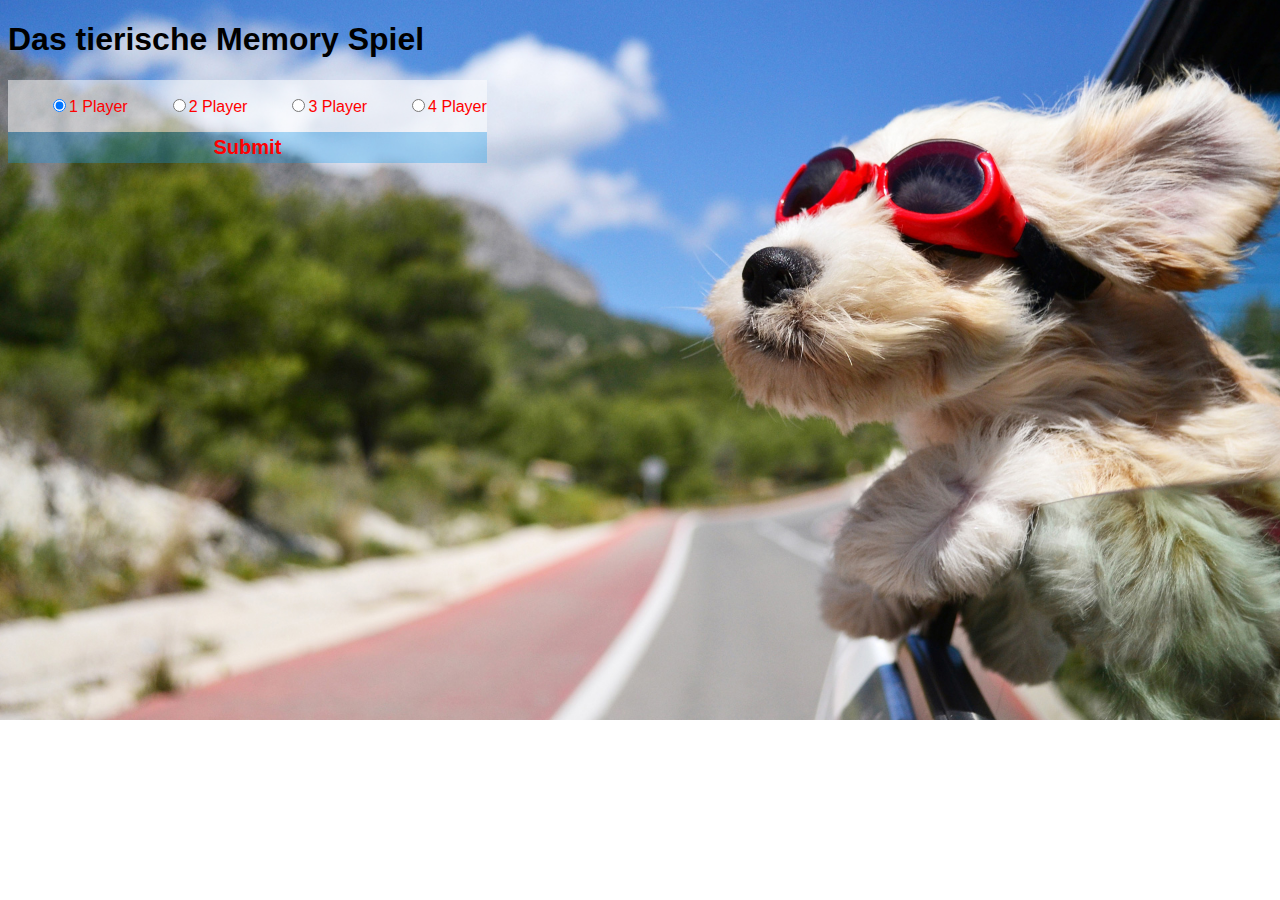
==== index.html @ 5d68681e "testing github" ====
<!DOCTYPE html>
<html lang="en">
<head>
    <meta charset="UTF-8">
    <meta name="viewport" content="width=device-width, initial-scale=1.0">
    <meta http-equiv="X-UA-Compatible" content="ie=edge">
    <link rel="stylesheet" href="css/main.css"> 
    <title>Tierisches HTML Memory Game</title>
</head>
<body>
    <container id="title_of_game">
        <h1>Das tierische Memory Spiel</h1>
    </container>
    <container id="main_game">
            
            <script type="text/javascript" src="js/game.js"></script>
            <script type="text/javascript" src="js/players.js"></script>
            <!--<script type="text/javascript" src="js/main.js"></script>-->
    <container id="initial_load">
            <script type="text/javascript" src="js/onload.js"></script>
    </container>
    <container id="footer_information">
                <!-- empty --> 
    </container>
</body>
</html>
---- css/main.css ----
html {
    background: url("../img/background.jpg") no-repeat;
    background-size: cover;
    font-family: "Helvetica Neue", Arial, sans-serif;
  }

#start_game {
  display: flex;
  justify-content: center;
  background: rgba(255, 255, 255, 0.5);
  color: red;
}

#main_game {
    display: flex;
    flex-direction: row;
}
#initial_load {
  display: flex;
  flex-direction: column;
}

#memory_board {
    background: rgba(255, 255, 255, 0.5);
    width:800px;
    height:540px;
    padding:10px;
    margin:0px 10px;
    border-radius: 40px;
    box-shadow: inset 0px 0px 20px -6px #8f8f8f;
  }

  .card .back {
    background-color: rgba(12, 156, 240, 0.3);
    width:70px;
    height:70px;
    float:left;
    margin:10px;
    padding:20px;
    font-size:64px;
  }
  .front {
    background-size: contain; 
  }

  #finished {
    color:red;
    font-size: 50px;
    font-weight: bold;
  }
 button {
    display: inline-block;
    border: none;
    padding: 4px 8px;
    margin: 0;
    text-decoration: none;
    background: rgba(12, 156, 240, 0.3);
    color: red;
    font-family: sans-serif;
    font-size: 20px;
    font-weight: bold;
    cursor: pointer;
    text-align: center;
  }
  
  #score {
    background: rgba(255, 255, 255, 0.3);
    width:200px;
    height:540px;
    padding:10px;
    border-radius: 40px;
    box-shadow: inset 0px 0px 20px -6px #8f8f8f;
    color:red;
    font-size: 20px;
    font-weight: bold;
  }

  ul {
    list-style-type: none;
  }
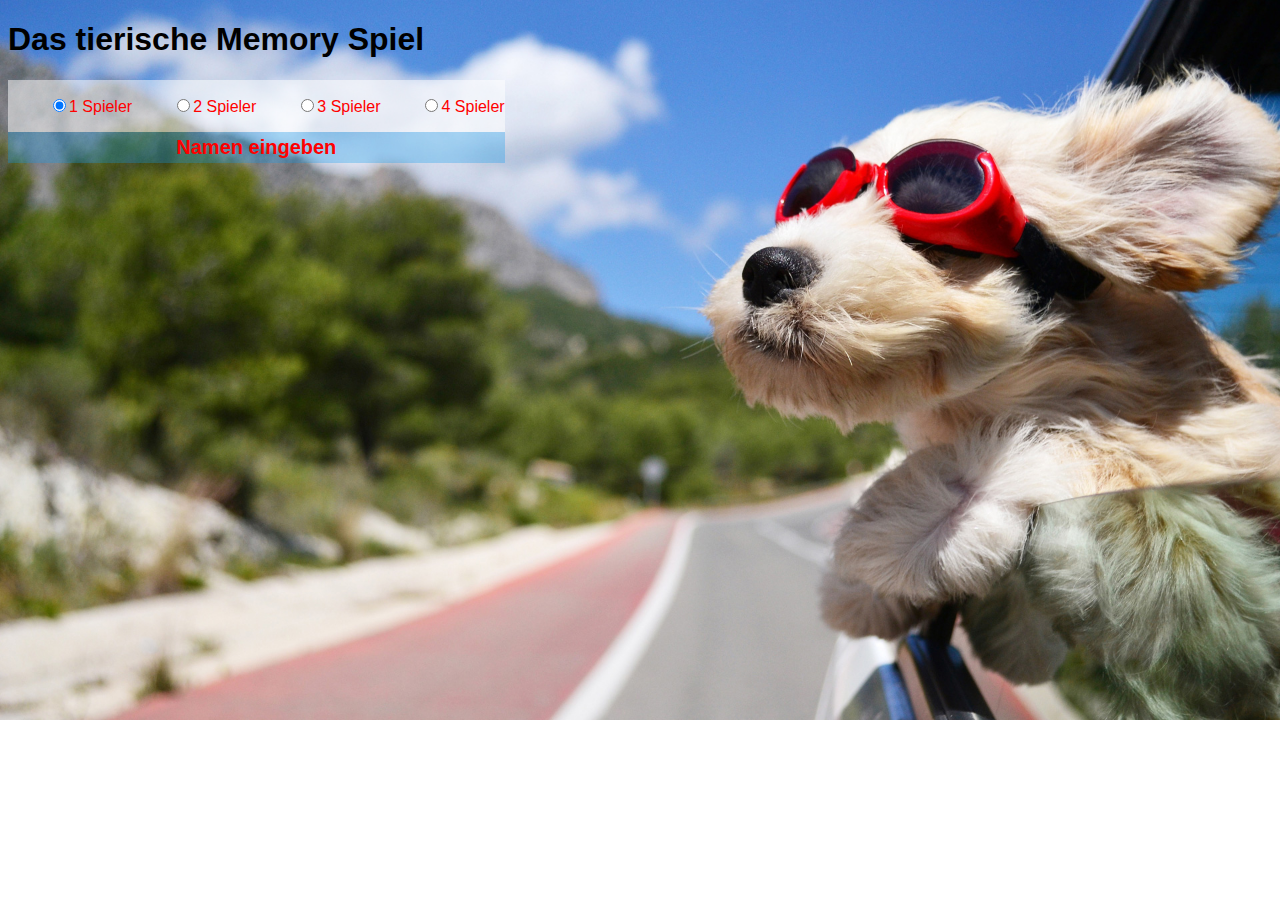
==== commit 6eab1e6b: "finished basic game functions" ====
--- a/index.html
+++ b/index.html
@@ -15,7 +15,7 @@
             
             <script type="text/javascript" src="js/game.js"></script>
             <script type="text/javascript" src="js/players.js"></script>
-            <!--<script type="text/javascript" src="js/main.js"></script>-->
+            <script type="text/javascript" src="js/main.js"></script>
     <container id="initial_load">
             <script type="text/javascript" src="js/onload.js"></script>
     </container>
--- a/css/main.css
+++ b/css/main.css
@@ -4,20 +4,20 @@
     font-family: "Helvetica Neue", Arial, sans-serif;
   }
 
+#initial_load {
+    display: flex;
+    flex-direction: column;
+  }
+
+#main_game {
+    display: flex;
+    flex-direction: row;
+}
 #start_game {
   display: flex;
   justify-content: center;
   background: rgba(255, 255, 255, 0.5);
   color: red;
-}
-
-#main_game {
-    display: flex;
-    flex-direction: row;
-}
-#initial_load {
-  display: flex;
-  flex-direction: column;
 }
 
 #memory_board {
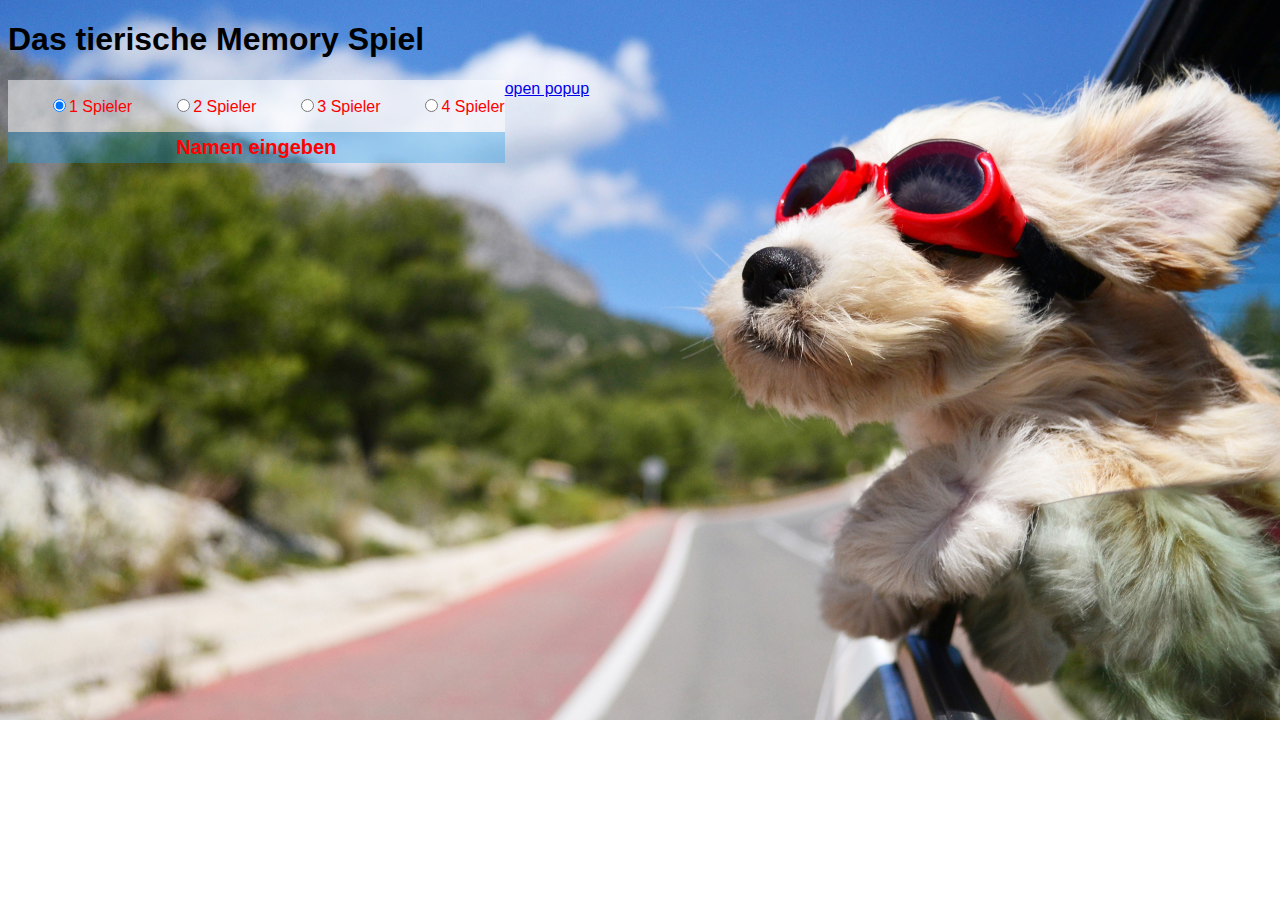
==== commit 37626b54: "test - manual button for popup test" ====
--- a/index.html
+++ b/index.html
@@ -18,8 +18,14 @@
             <script type="text/javascript" src="js/main.js"></script>
     <container id="initial_load">
             <script type="text/javascript" src="js/onload.js"></script>
-    </container>
+    </container>       
     <container id="footer_information">
+        <!-- manual test for popup window-->
+            <a href="#" onclick="show(`mypopup`)">open popup</a>
+            <div class="popup" id="mypopup">
+                    <p>This is my popup!</p>
+                    <a href="#" onclick="hide(`mypopup`)">close popup</a>
+                  </div>
                 <!-- empty --> 
     </container>
 </body>
--- a/css/main.css
+++ b/css/main.css
@@ -78,4 +78,43 @@
   ul {
     list-style-type: none;
   }
+
+  /* popup test */
+  
+  .popup {
+    display: none;
+    position: fixed;
+    padding: 10px;
+    width: 280px;
+    left: 50%;
+    margin-left: -150px;
+    height: 180px;
+    top: 50%;
+    margin-top: -100px;
+    background: #FFF;
+    z-index: 20;
+  }
+
+  #mypopup:after {
+    position: fixed;
+    content: "";
+    top: 0;
+    left: 0;
+    bottom: 0;
+    right: 0;
+    background: rgba(0,0,0,0.5);
+    z-index: -2;
+  }
+  
+  #mypopup:before {
+    position: absolute;
+    content: "";
+    top: 0;
+    left: 0;
+    bottom: 0;
+    right: 0;
+    background: #FFF;
+    z-index: -1;
+  }
+  
   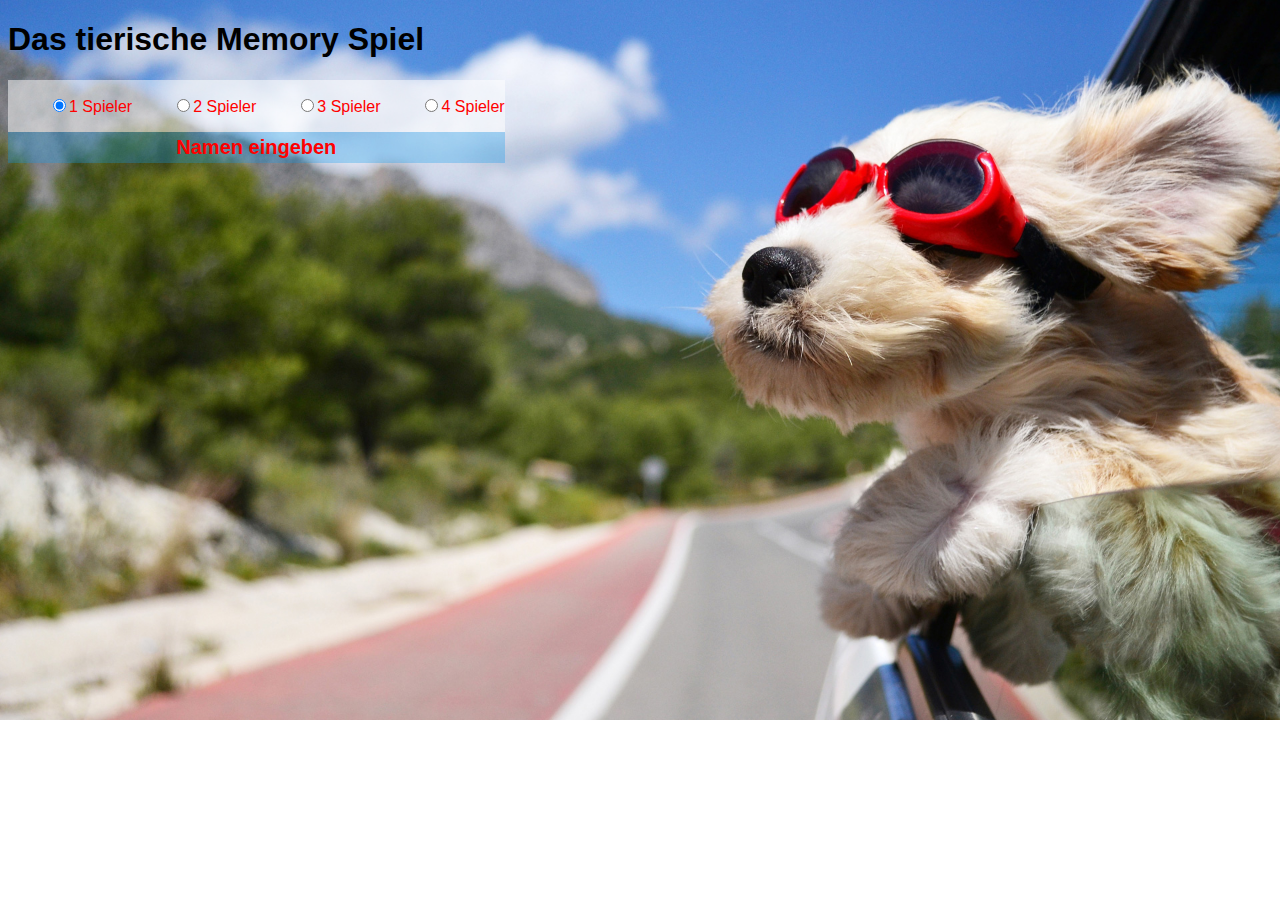
==== commit aef6609f: "test - DOM button for popup works manually" ====
--- a/index.html
+++ b/index.html
@@ -20,13 +20,7 @@
             <script type="text/javascript" src="js/onload.js"></script>
     </container>       
     <container id="footer_information">
-        <!-- manual test for popup window-->
-            <a href="#" onclick="show(`mypopup`)">open popup</a>
-            <div class="popup" id="mypopup">
-                    <p>This is my popup!</p>
-                    <a href="#" onclick="hide(`mypopup`)">close popup</a>
-                  </div>
-                <!-- empty --> 
+                       <!-- empty --> 
     </container>
 </body>
 </html>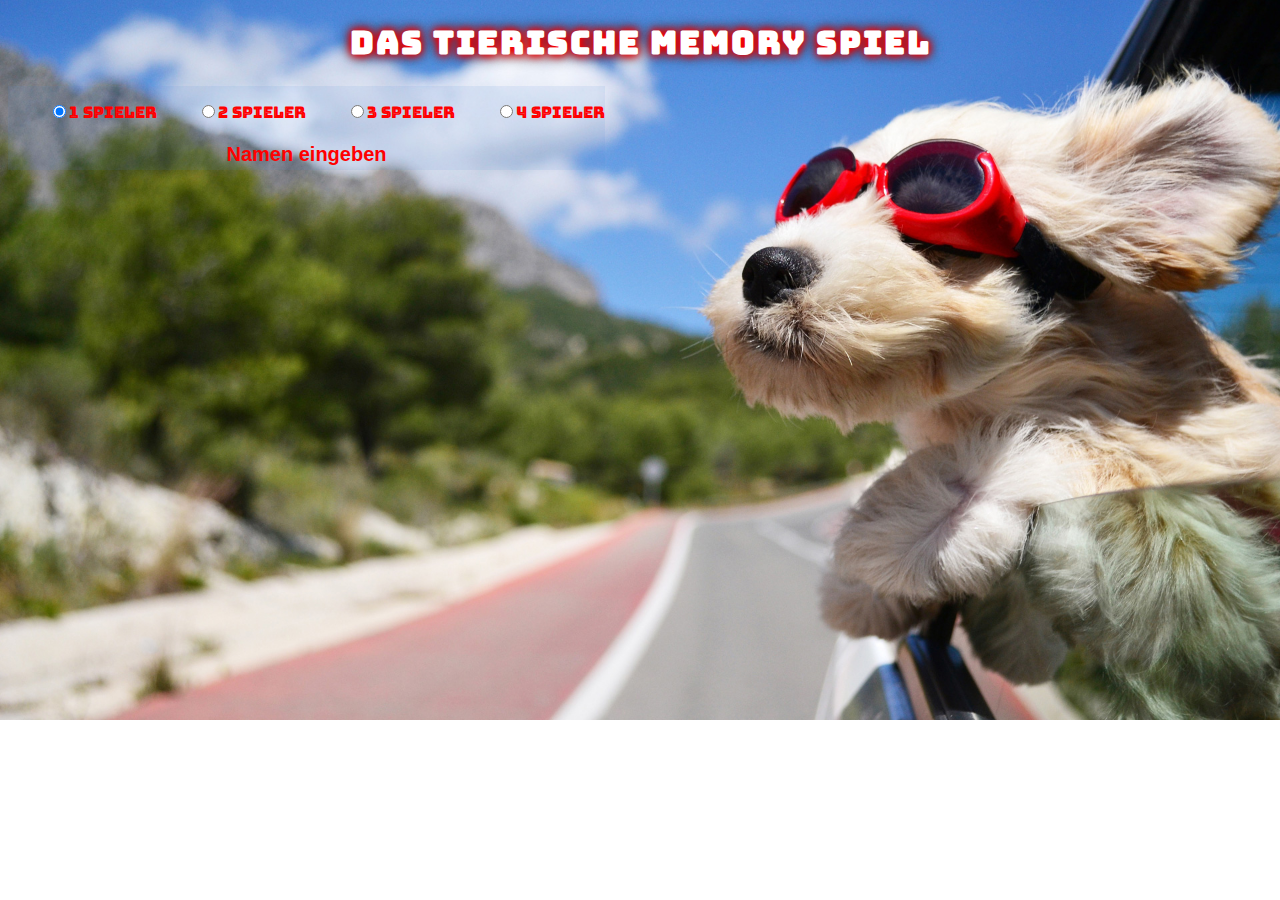
==== commit 76b9dc14: "add some comments and styles" ====
--- a/index.html
+++ b/index.html
@@ -4,7 +4,8 @@
     <meta charset="UTF-8">
     <meta name="viewport" content="width=device-width, initial-scale=1.0">
     <meta http-equiv="X-UA-Compatible" content="ie=edge">
-    <link rel="stylesheet" href="css/main.css"> 
+    <link rel="stylesheet" href="css/main.css">
+    <link href="https://fonts.googleapis.com/css?family=Bungee+Inline&display=swap" rel="stylesheet">
     <title>Tierisches HTML Memory Game</title>
 </head>
 <body>
--- a/css/main.css
+++ b/css/main.css
@@ -1,14 +1,40 @@
+/* main css */
 html {
     background: url("../img/background.jpg") no-repeat;
     background-size: cover;
-    font-family: "Helvetica Neue", Arial, sans-serif;
+    font-family: 'Bungee Inline', cursive;
   }
+h1 {
+  letter-spacing: 2px;
+  font-size: 2em;
+  text-align: center;
+  color: white;
+  text-shadow: 0 0 0.3em red, 0 0 0.3em red, 0 0 0.5em black;
+}
 
+ul {
+  list-style-type: none;
+}
+button {
+  display: inline-block;
+  border: none;
+  padding: 4px 8px;
+  margin: 0;
+  text-decoration: none;
+  background: rgba(75, 135, 215, 0.1);
+  color: red;
+  font-family: sans-serif;
+  font-size: 20px;
+  font-weight: bold;
+  cursor: pointer;
+  text-align: center;
+}
+
+/* container */
 #initial_load {
     display: flex;
     flex-direction: column;
   }
-
 #main_game {
     display: flex;
     flex-direction: row;
@@ -16,72 +42,56 @@
 #start_game {
   display: flex;
   justify-content: center;
-  background: rgba(255, 255, 255, 0.5);
+  background: rgba(75, 135, 215, 0.1);
   color: red;
 }
-
 #memory_board {
-    background: rgba(255, 255, 255, 0.5);
-    width:800px;
-    height:540px;
+    background: rgba(75, 135, 215, 0.2);
+    width:744px;
+    height:496px;
     padding:10px;
     margin:0px 10px;
     border-radius: 40px;
-    box-shadow: inset 0px 0px 20px -6px #8f8f8f;
-  }
-
-  .card .back {
-    background-color: rgba(12, 156, 240, 0.3);
+    box-shadow: 2px 2px 4px 2px #666666;
+}
+#finished {
+    color:red;
+    font-size: 50px;
+    font-weight: bold;
+}
+#score {
+  background: rgba(75, 135, 215, 0.2);
+  width:300px;
+  height:496px;
+  padding:8px;
+  border-radius: 40px;
+  box-shadow: 2px 2px 4px 2px #666666;
+  color: white;
+  text-shadow: 0 0 0.3em red, 0 0 0.3em red, 0 0 0.5em black;
+  font-size: 16px;
+  font-weight: bold
+}
+#score_p_tag {
+  margin-left: auto; 
+  margin-right: auto;
+}
+/* cards */
+.card .back {
+    background-color: rgba(75, 135, 215, 0.4);
     width:70px;
     height:70px;
     float:left;
-    margin:10px;
+    margin:7px;
     padding:20px;
     font-size:64px;
-  }
-  .front {
+    box-shadow: 2px 2px 4px 2px #666666;
+}
+.front {
     background-size: contain; 
-  }
+}
 
-  #finished {
-    color:red;
-    font-size: 50px;
-    font-weight: bold;
-  }
- button {
-    display: inline-block;
-    border: none;
-    padding: 4px 8px;
-    margin: 0;
-    text-decoration: none;
-    background: rgba(12, 156, 240, 0.3);
-    color: red;
-    font-family: sans-serif;
-    font-size: 20px;
-    font-weight: bold;
-    cursor: pointer;
-    text-align: center;
-  }
-  
-  #score {
-    background: rgba(255, 255, 255, 0.3);
-    width:200px;
-    height:540px;
-    padding:10px;
-    border-radius: 40px;
-    box-shadow: inset 0px 0px 20px -6px #8f8f8f;
-    color:red;
-    font-size: 20px;
-    font-weight: bold;
-  }
-
-  ul {
-    list-style-type: none;
-  }
-
-  /* popup test */
-  
-  .popup {
+  /* popup window */
+.popup {
     display: none;
     position: fixed;
     padding: 10px;
@@ -92,10 +102,9 @@
     top: 50%;
     margin-top: -100px;
     background: #FFF;
-    z-index: 20;
-  }
-
-  #mypopup:after {
+    z-index: 1;
+}
+#mypopup:after {
     position: fixed;
     content: "";
     top: 0;
@@ -104,9 +113,8 @@
     right: 0;
     background: rgba(0,0,0,0.5);
     z-index: -2;
-  }
-  
-  #mypopup:before {
+}
+#mypopup:before {
     position: absolute;
     content: "";
     top: 0;
@@ -115,6 +123,6 @@
     right: 0;
     background: #FFF;
     z-index: -1;
-  }
+}
   
   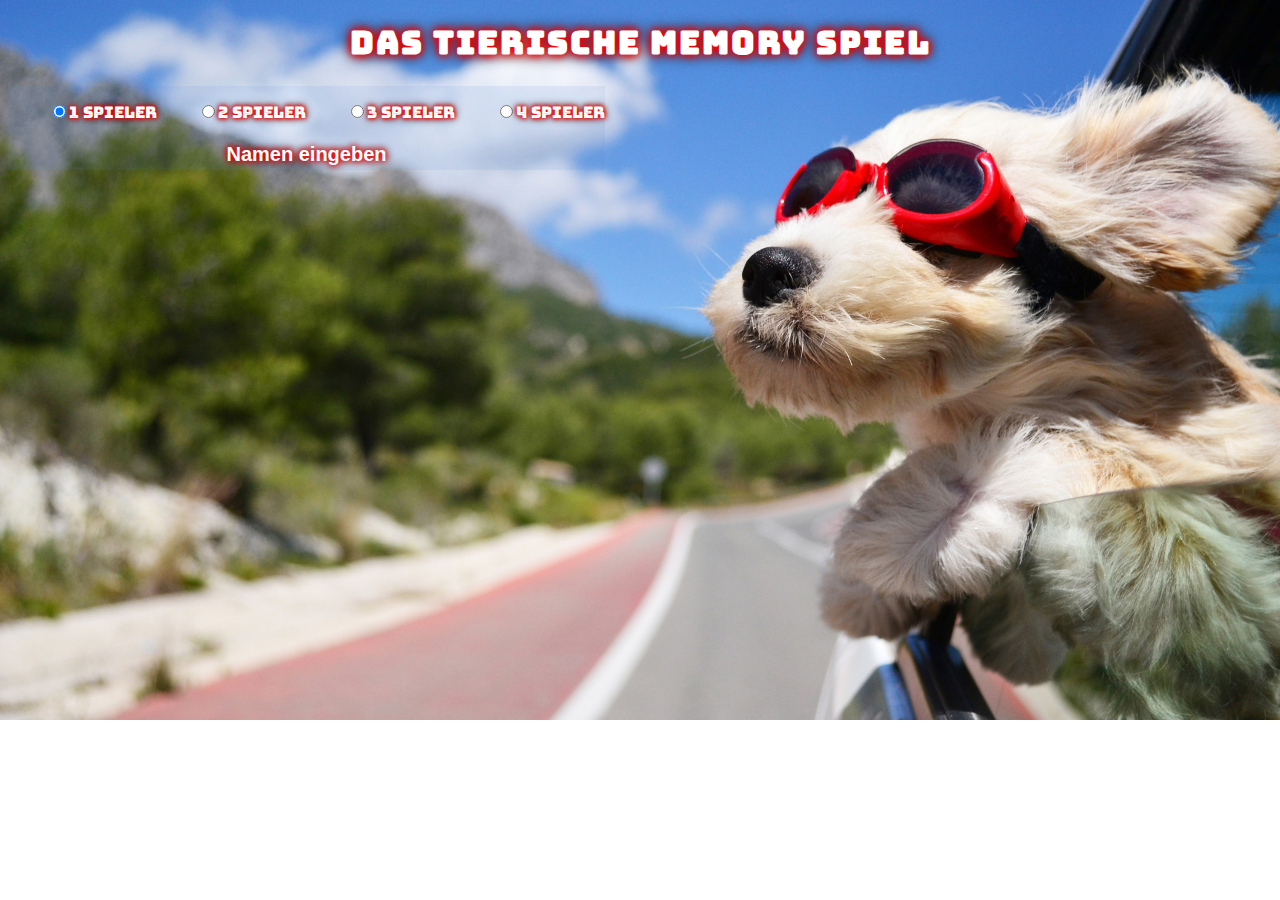
==== commit 6ad12512: "add some css styles" ====
--- a/index.html
+++ b/index.html
@@ -13,7 +13,6 @@
         <h1>Das tierische Memory Spiel</h1>
     </container>
     <container id="main_game">
-            
             <script type="text/javascript" src="js/game.js"></script>
             <script type="text/javascript" src="js/players.js"></script>
             <script type="text/javascript" src="js/main.js"></script>
--- a/css/main.css
+++ b/css/main.css
@@ -14,6 +14,8 @@
 
 ul {
   list-style-type: none;
+  color: white;
+  text-shadow: 0 0 0.3em red, 0 0 0.3em red, 0 0 0.5em black;
 }
 button {
   display: inline-block;
@@ -22,12 +24,19 @@
   margin: 0;
   text-decoration: none;
   background: rgba(75, 135, 215, 0.1);
-  color: red;
-  font-family: sans-serif;
+  color: white;
+  text-shadow: 0 0 0.3em red, 0 0 0.3em red, 0 0 0.5em black;
   font-size: 20px;
   font-weight: bold;
   cursor: pointer;
   text-align: center;
+}
+label {
+  color: white;
+  text-shadow: 0 0 0.3em red, 0 0 0.3em red, 0 0 0.5em black;
+}
+#initialpopup {
+  visibility: hidden;
 }
 
 /* container */
@@ -41,7 +50,6 @@
 }
 #start_game {
   display: flex;
-  justify-content: center;
   background: rgba(75, 135, 215, 0.1);
   color: red;
 }
@@ -54,11 +62,6 @@
     border-radius: 40px;
     box-shadow: 2px 2px 4px 2px #666666;
 }
-#finished {
-    color:red;
-    font-size: 50px;
-    font-weight: bold;
-}
 #score {
   background: rgba(75, 135, 215, 0.2);
   width:300px;
@@ -70,6 +73,11 @@
   text-shadow: 0 0 0.3em red, 0 0 0.3em red, 0 0 0.5em black;
   font-size: 16px;
   font-weight: bold
+}
+#finished {
+  color:red;
+  font-size: 50px;
+  font-weight: bold;
 }
 #score_p_tag {
   margin-left: auto; 
@@ -95,14 +103,13 @@
     display: none;
     position: fixed;
     padding: 10px;
-    width: 280px;
-    left: 50%;
-    margin-left: -150px;
-    height: 180px;
-    top: 50%;
-    margin-top: -100px;
-    background: #FFF;
+    width: 340px;
+    height: 150px;
+    left: 220px;
+    top: 300px;
     z-index: 1;
+    color: white;
+    text-shadow: 0 0 0.3em red, 0 0 0.3em red, 0 0 0.5em black;
 }
 #mypopup:after {
     position: fixed;
@@ -111,7 +118,7 @@
     left: 0;
     bottom: 0;
     right: 0;
-    background: rgba(0,0,0,0.5);
+    background: rgba(0,0,0,0.4);
     z-index: -2;
 }
 #mypopup:before {
@@ -121,7 +128,8 @@
     left: 0;
     bottom: 0;
     right: 0;
-    background: #FFF;
+    background: rgba(75, 135, 215, 0.8);
+    box-shadow: inset 2px 2px 2px 2px #bebebe, 2px 2px 2px 2px rgba(75, 135, 215, 0.5);
     z-index: -1;
 }
   
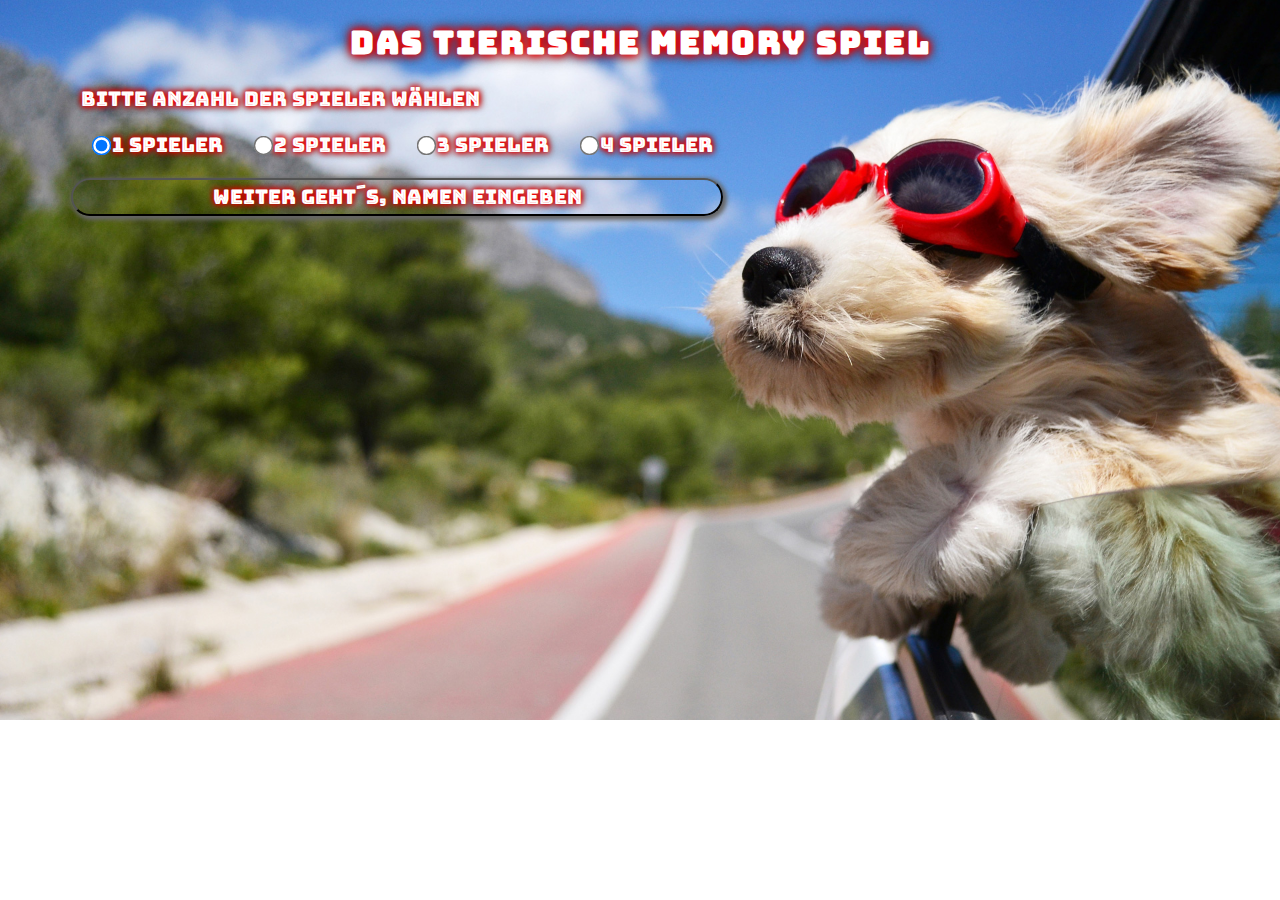
==== commit da8057c4: "first beta version" ====
--- a/index.html
+++ b/index.html
@@ -19,8 +19,5 @@
     <container id="initial_load">
             <script type="text/javascript" src="js/onload.js"></script>
     </container>       
-    <container id="footer_information">
-                       <!-- empty --> 
-    </container>
 </body>
 </html>--- a/css/main.css
+++ b/css/main.css
@@ -11,38 +11,96 @@
   color: white;
   text-shadow: 0 0 0.3em red, 0 0 0.3em red, 0 0 0.5em black;
 }
+p {
+  margin: 0 0;
+  line-height: 40px;
+  letter-spacing: 1px;
+}
 
 ul {
   list-style-type: none;
   color: white;
   text-shadow: 0 0 0.3em red, 0 0 0.3em red, 0 0 0.5em black;
+  padding-left: 10px;
+}
+li {
+  cursor: pointer;
+}
+li:hover {
+  display: inline-block;
+  border-radius: 18px;
+  box-shadow: 2px 2px 4px 2px #666666;
+  background-color: rgba(75, 135, 215, 0.3);
+
 }
 button {
   display: inline-block;
-  border: none;
+  border-radius: 30px;
+  box-shadow: 2px 2px 4px 2px #666666;
   padding: 4px 8px;
   margin: 0;
-  text-decoration: none;
-  background: rgba(75, 135, 215, 0.1);
+  background: rgba(75, 135, 215, 0.0);
   color: white;
   text-shadow: 0 0 0.3em red, 0 0 0.3em red, 0 0 0.5em black;
   font-size: 20px;
-  font-weight: bold;
   cursor: pointer;
   text-align: center;
+  font-family: 'Bungee Inline', cursive;
+}
+button:hover {
+  background: rgba(75, 135, 215, 0.3);
+}
+button:focus {
+  outline: none;
 }
 label {
   color: white;
   text-shadow: 0 0 0.3em red, 0 0 0.3em red, 0 0 0.5em black;
-}
+  margin: 0 10px;
+  font-size: 20px;
+}
+
+input[type="text"] {
+  background-color: rgba(75, 135, 215, 0.2);
+  color: white;
+  text-shadow: 0 0 0.3em red, 0 0 0.3em red, 0 0 0.5em black;
+  box-shadow: 2px 2px 4px 2px #666666;
+  font-family: 'Bungee Inline', cursive;
+  border-radius: 24px;
+  margin: 2px 0;
+  padding-left: 10px;
+  font-size: 16px;
+}
+input[type="text"]:hover {
+  background-color: rgba(75, 135, 215, 0.4);
+}
+input[type="text"]:focus {
+  outline: none;
+  background-color: rgba(75, 135, 215, 0.4);
+}
+input[type="radio"] {
+  transform: scale(1.5);
+  margin: 2px 4px;
+  cursor: pointer;
+}
+
 #initialpopup {
   visibility: hidden;
+}
+#playertext {
+  text-align: center;
+}
+#change_player {
+  display: flex;
+  margin: auto;
 }
 
 /* container */
 #initial_load {
     display: flex;
     flex-direction: column;
+    justify-content: center;
+    margin-left: 5%;
   }
 #main_game {
     display: flex;
@@ -50,8 +108,8 @@
 }
 #start_game {
   display: flex;
-  background: rgba(75, 135, 215, 0.1);
-  color: red;
+  justify-content: center;
+  background: rgba(75, 135, 215, 0.0);
 }
 #memory_board {
     background: rgba(75, 135, 215, 0.2);
@@ -64,24 +122,43 @@
 }
 #score {
   background: rgba(75, 135, 215, 0.2);
-  width:300px;
+  width:380px;
   height:496px;
   padding:8px;
   border-radius: 40px;
   box-shadow: 2px 2px 4px 2px #666666;
   color: white;
-  text-shadow: 0 0 0.3em red, 0 0 0.3em red, 0 0 0.5em black;
-  font-size: 16px;
+  text-shadow: 0 0 0.3em red, 0 0 0.3em red, 0 0 0.3em red, 0 0 0.3em black, 0 0 0.3em black, 0 0 0.3em black;
+  font-size: 18px;
   font-weight: bold
 }
+
 #finished {
+  display: flex;
+  flex-direction: column;
+  justify-content: center;
   color:red;
-  font-size: 50px;
+  text-shadow: 0 0 0.3em white, 0 0 0.3em white, 0 0 0.5em red;
+  font-size: 40px;
   font-weight: bold;
-}
-#score_p_tag {
-  margin-left: auto; 
-  margin-right: auto;
+  position: absolute;
+  padding: 10px;
+  left: 200px;
+  top: 300px;
+  z-index: 1;
+}
+#finished p {
+  margin-bottom: 5px;
+}
+
+#footer_information {
+  display: flex;
+  flex-direction: column;
+  justify-content: center;
+  position: absolute;
+  left: 5%;
+  bottom: 10px;
+  z-index: 1;
 }
 /* cards */
 .card .back {
@@ -93,6 +170,9 @@
     padding:20px;
     font-size:64px;
     box-shadow: 2px 2px 4px 2px #666666;
+}
+.back:hover {
+  background-color: rgba(75, 135, 215, 0.8);
 }
 .front {
     background-size: contain; 
